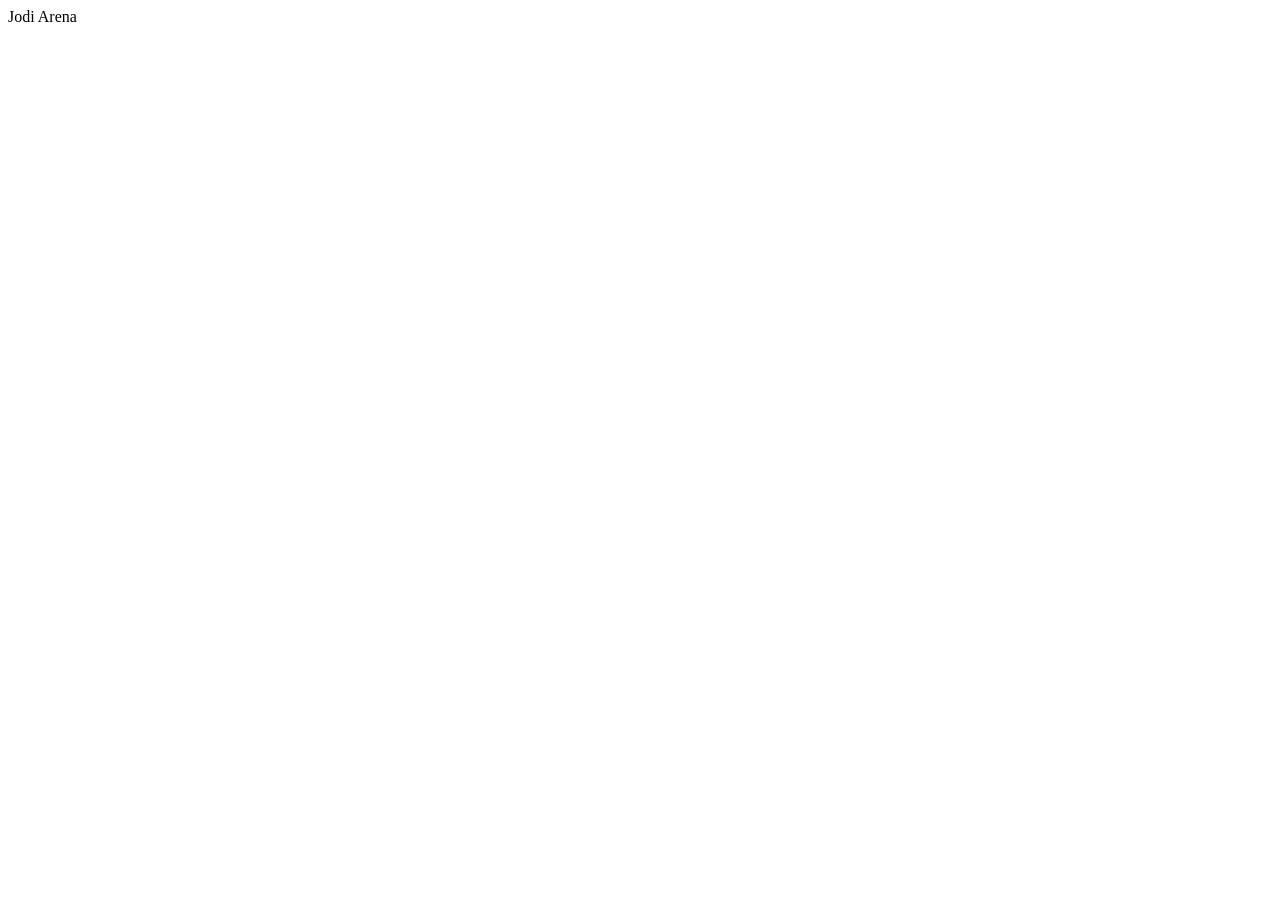
==== web/index.html @ fa08f6fc "Initial commit: Jodi Arena couples web app - Preact + htm frontend (no build step) - Supabase backen" ====
<!doctype html>
<html lang="en">
<head>
  <meta charset="utf-8" />
  <meta name="viewport" content="width=device-width, initial-scale=1, viewport-fit=cover" />
  <title>Jodi Arena</title>
  <meta name="description" content="Couple vs couple games. Play as a jodi, beat other jodis." />
  <meta name="theme-color" content="#FFF6F2" />
  <link rel="manifest" href="/manifest.webmanifest" />
  <link rel="icon" href="/icon.svg" type="image/svg+xml" />
  <link rel="apple-touch-icon" href="/icon.svg" />
  <meta name="apple-mobile-web-app-capable" content="yes" />
  <meta name="apple-mobile-web-app-status-bar-style" content="default" />
  <link rel="preconnect" href="https://fonts.googleapis.com" />
  <link rel="preconnect" href="https://fonts.gstatic.com" crossorigin />
  <link href="https://fonts.googleapis.com/css2?family=Baloo+2:wght@500;700;800&family=Mukta:wght@400;500;700&display=swap" rel="stylesheet" />
  <link rel="stylesheet" href="/styles.css?v=2" />
  <link rel="stylesheet" href="/styles2.css?v=3" />
  <link rel="stylesheet" href="/styles3.css?v=4" />
  <link rel="stylesheet" href="/styles4.css?v=7" />
  <link rel="stylesheet" href="/styles5.css?v=4" />
  <link rel="stylesheet" href="/styles6.css?v=3" />
  <link rel="stylesheet" href="/stages.css?v=1" />
  <link rel="stylesheet" href="/spice.css?v=1" />
</head>
<body>
  <div id="app"><div class="boot">Jodi Arena</div></div>
  <script type="module" src="/app.js?v=14"></script>
</body>
</html>
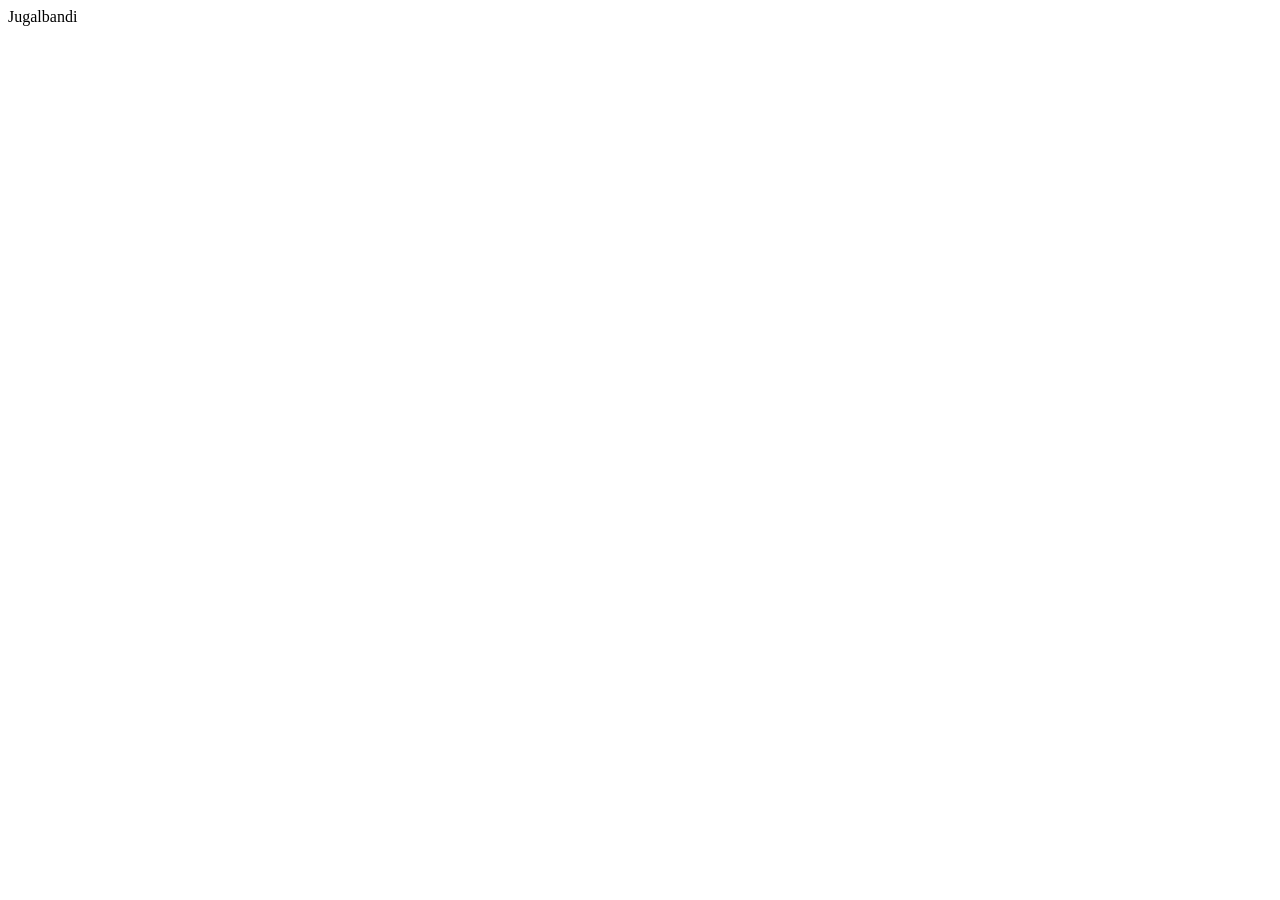
==== commit 884c7bed: "Rebrand app to Jugalbandi, retheme to match logo - Rename "Jodi Arena" to "Jugalbandi" across UI tex" ====
--- a/web/index.html
+++ b/web/index.html
@@ -3,9 +3,9 @@
 <head>
   <meta charset="utf-8" />
   <meta name="viewport" content="width=device-width, initial-scale=1, viewport-fit=cover" />
-  <title>Jodi Arena</title>
+  <title>Jugalbandi</title>
   <meta name="description" content="Couple vs couple games. Play as a jodi, beat other jodis." />
-  <meta name="theme-color" content="#FFF6F2" />
+  <meta name="theme-color" content="#FFF8F2" />
   <link rel="manifest" href="/manifest.webmanifest" />
   <link rel="icon" href="/icon.svg" type="image/svg+xml" />
   <link rel="apple-touch-icon" href="/icon.svg" />
@@ -22,9 +22,10 @@
   <link rel="stylesheet" href="/styles6.css?v=3" />
   <link rel="stylesheet" href="/stages.css?v=1" />
   <link rel="stylesheet" href="/spice.css?v=1" />
+  <link rel="stylesheet" href="/daily.css?v=1" />
 </head>
 <body>
-  <div id="app"><div class="boot">Jodi Arena</div></div>
+  <div id="app"><div class="boot">Jugalbandi</div></div>
   <script type="module" src="/app.js?v=14"></script>
 </body>
 </html>
